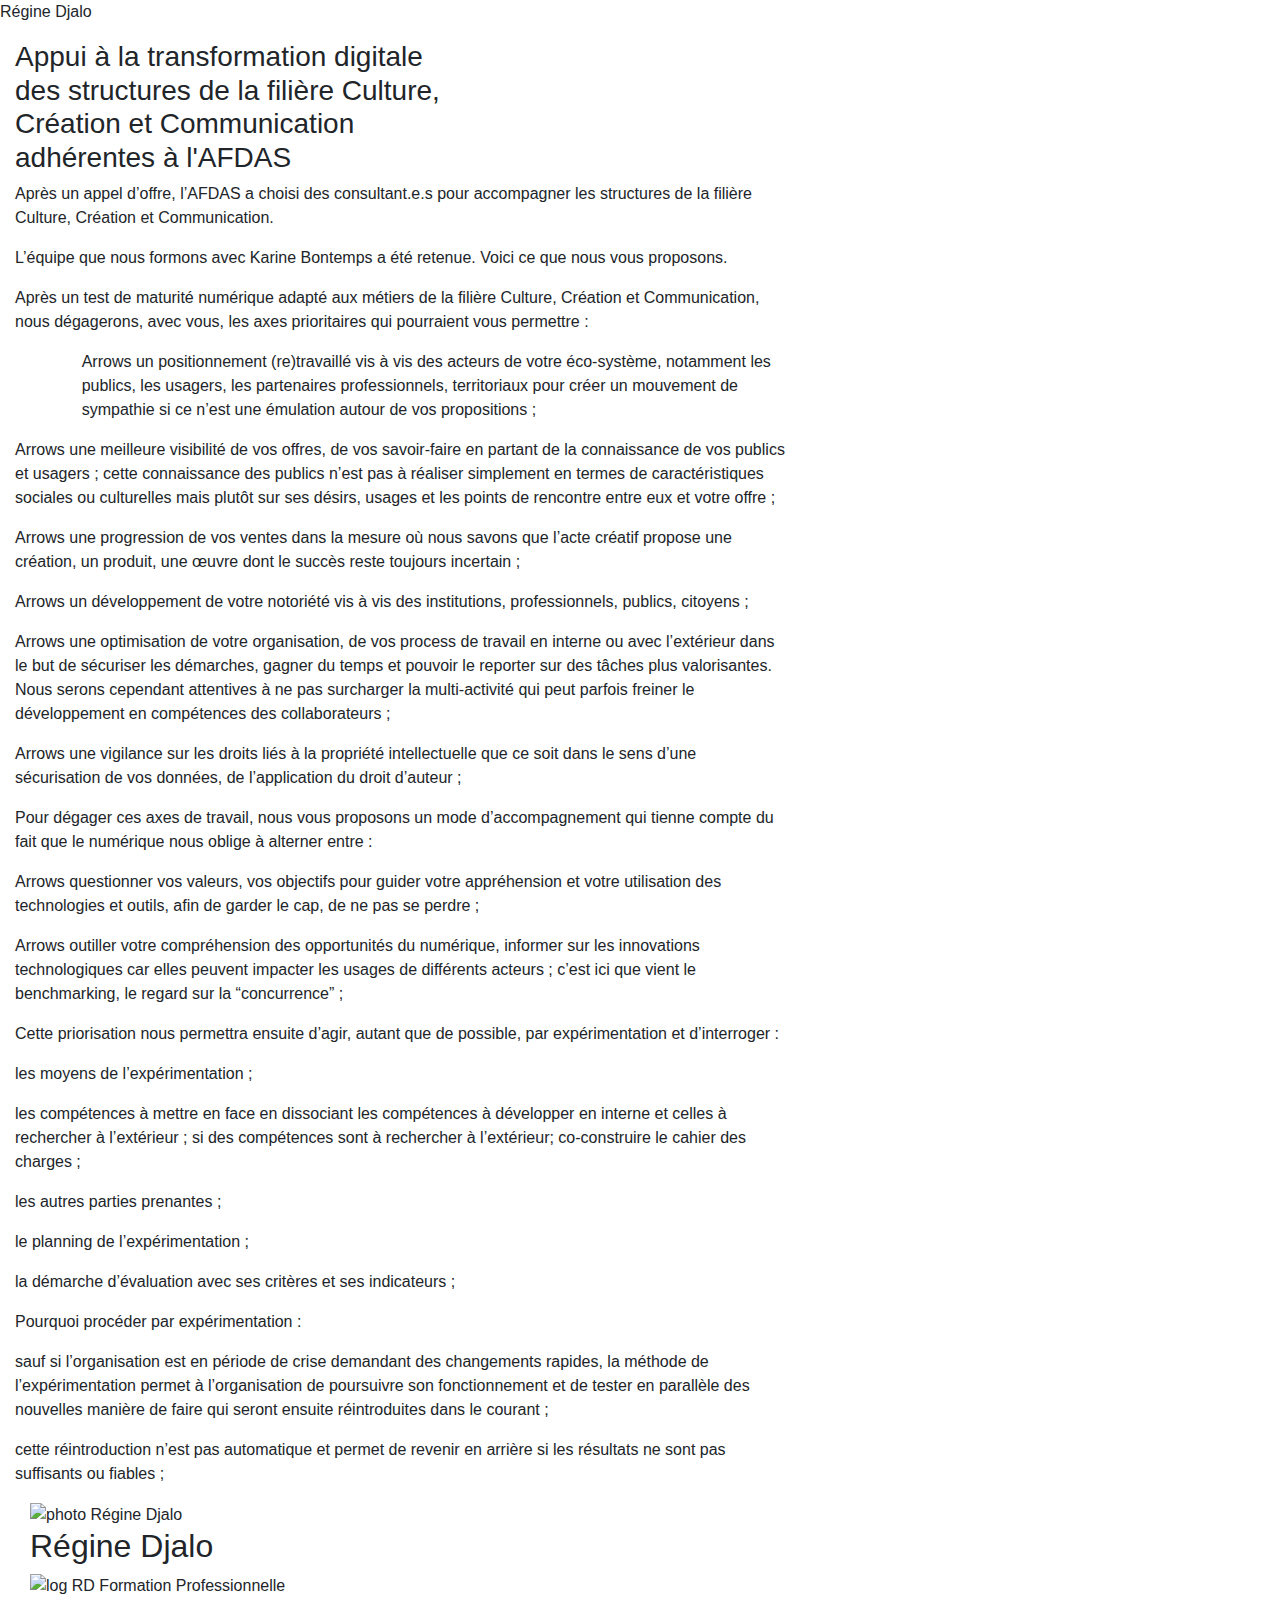
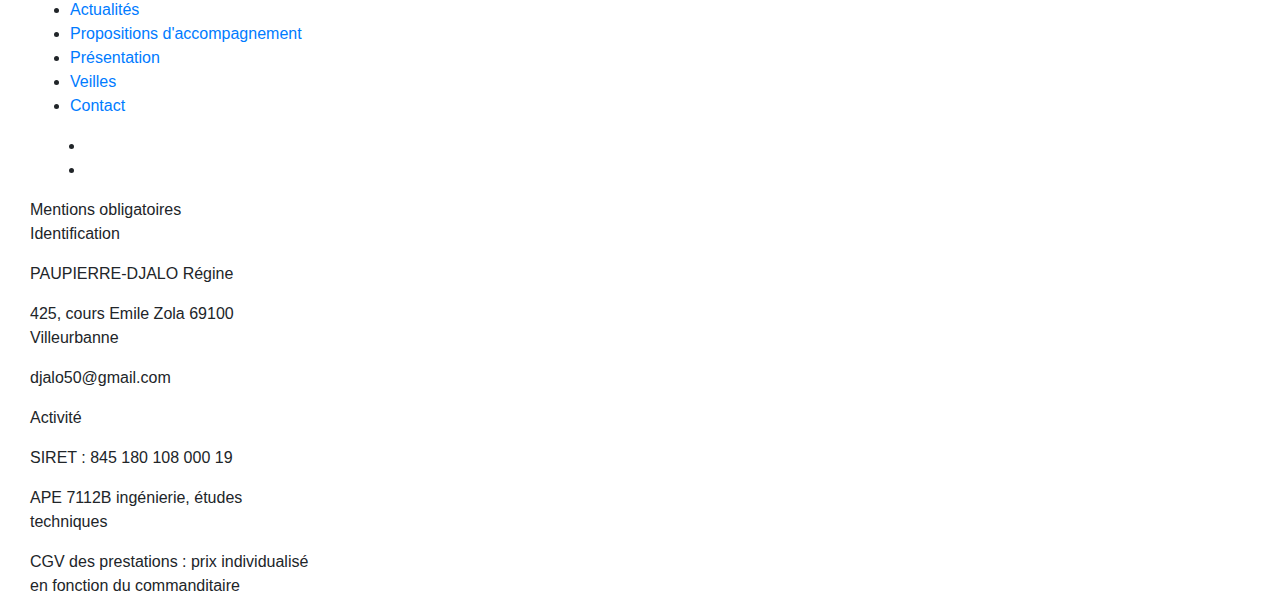
==== pageDeux.html @ 919c6794 "jeudi02" ====
<!DOCTYPE html>
<html>

<head>
    <title>Read Only by HTML5 UP</title>
    <meta charset="utf-8" />
    <meta name="viewport" content="width=device-width, initial-scale=1, user-scalable=no" />
    <script src="https://kit.fontawesome.com/8e71d0ac84.js"></script>
    <script src="https://code.jquery.com/jquery-3.2.1.slim.min.js">
    </script>
    <script src="https://cdnjs.cloudflare.com/ajax/libs/popper.js/1.12.9/umd/popper.min.js">
    </script>
    <script src="https://maxcdn.bootstrapcdn.com/bootstrap/4.0.0/js/bootstrap.min.js">
    </script>
    <link rel="stylesheet" href="https://fonts.googleapis.com/css?family=Montserrat:400,700&display=swap">
    <link rel="stylesheet" href="https://maxcdn.bootstrapcdn.com/bootstrap/4.0.0/css/bootstrap.min.css">
    <link rel="stylesheet" href="pageDeux.css" />

</head>

<body>

    <div id="titleBar">
        <p class="rd">
            Régine Djalo
            <i class="fas fa-bars fa-2x"></i>
        </p>
    </div>


    <div id="page">
        <div class="container-fluid">

            <div class="row">
                <div class="col-md-9">


                    <div id="sectionUn" class="row">
                        <div class="col-6">
                            <h3> Appui à la transformation digitale des
                                structures de la filière Culture, Création et Communication adhérentes à l'AFDAS</h3>
                        </div>
                        <div class="col-2"></div>
                        <div class="col-2 transfo">
                            <img src="../images/transformation-digitale.jpg" alt="">
                        </div>
                    </div>




                    <div class="row">
                        <div class="col-10">

                            <p> Après un appel d’offre, l’AFDAS a choisi des consultant.e.s pour accompagner les
                                structures de la filière Culture, Création et Communication.</p>
                            <p>L’équipe que nous formons avec Karine Bontemps a été retenue. Voici ce que nous vous
                                proposons. </p>

                            <p> Après un test de maturité numérique adapté aux métiers de la filière Culture,
                                Création
                                et Communication, nous dégagerons, avec vous, les axes prioritaires qui pourraient
                                vous
                                permettre : </p>

                            <div class="row">
                                <div class="col-1">
                                    <i class="fad fa-angle-right"></i>
                                </div>
                                <div class="col-11">
                                    <p class="niveau2">
                                        Arrows

                                        un positionnement (re)travaillé vis à vis des acteurs de votre éco-système,
                                        notamment
                                        les publics, les usagers, les partenaires professionnels, territoriaux pour
                                        créer un
                                        mouvement de sympathie si ce n’est une émulation autour de vos propositions ;
                                    </p>
                                </div>
                            </div>
                            <i class="fal fa-arrow-right"></i>
                            <p class="niveau2">
                                Arrows
                                une meilleure visibilité de vos offres, de vos savoir-faire en
                                partant
                                de la
                                connaissance de vos publics et usagers ; cette connaissance des publics n’est pas à
                                réaliser
                                simplement en termes de caractéristiques sociales ou culturelles mais plutôt sur ses
                                désirs,
                                usages et les points de rencontre entre eux et votre offre ;</p>

                            <i class="fal fa-arrow-right"></i>
                            <p class="niveau2">
                                Arrows

                                une progression de vos ventes dans la mesure où nous savons que l’acte créatif
                                propose
                                une création, un produit, une œuvre dont le succès reste toujours incertain ;

                            </p>
                            <i class="fal fa-arrow-right"></i>
                            <p class="niveau2">
                                Arrows

                                un développement de votre notoriété vis à vis des institutions, professionnels,
                                publics,
                                citoyens ;
                            </p>
                            <i class="fal fa-arrow-right"></i>
                            <p class="niveau2">
                                Arrows

                                une optimisation de votre organisation, de vos process de travail en interne ou avec
                                l’extérieur dans le but de sécuriser les démarches, gagner du temps et pouvoir le
                                reporter sur des tâches plus valorisantes. Nous serons cependant attentives à ne pas
                                surcharger la multi-activité qui peut parfois freiner le développement en
                                compétences
                                des collaborateurs ;
                            </p>

                            <i class="fal fa-arrow-right"></i>
                            <p class="niveau2">
                                Arrows

                                une vigilance sur les droits liés à la propriété intellectuelle que ce soit dans le
                                sens
                                d’une sécurisation de vos données, de l’application du droit d’auteur ;
                            </p>
                            <p>
                                Pour dégager ces axes de travail, nous vous proposons un mode d’accompagnement qui
                                tienne compte du fait que le numérique nous oblige à alterner entre :
                            </p>
                            <i class="fal fa-arrow-right"></i>
                            <p class="niveau2">
                                Arrows

                                questionner vos valeurs, vos objectifs pour guider votre appréhension et votre
                                utilisation des technologies et outils, afin de garder le cap, de ne pas se perdre ;

                            </p>

                            <i class="fal fa-arrow-right"></i>
                            <p class="niveau2">
                                Arrows

                                outiller votre compréhension des opportunités du numérique, informer sur les
                                innovations
                                technologiques car elles peuvent impacter les usages de différents acteurs ; c’est
                                ici
                                que vient le benchmarking, le regard sur la “concurrence” ;

                            </p>
                            <p>
                                Cette priorisation nous permettra ensuite d’agir, autant que de possible, par
                                expérimentation et d’interroger :

                            </p>

                            <p class="niveau2">
                                les moyens de l’expérimentation ;
                            </p>

                            <p class="niveau2">
                                les compétences à mettre en face en dissociant les compétences à développer en
                                interne
                                et celles à rechercher à l’extérieur ; si des compétences sont à rechercher à
                                l’extérieur; co-construire le cahier des charges ;

                            </p>
                            <p class="niveau2">
                                les autres parties prenantes ;
                            </p>

                            <p class="niveau2">
                                le planning de l’expérimentation ;
                            </p>
                            <p class="niveau2">
                                la démarche d’évaluation avec ses critères et ses indicateurs ;
                            </p>
                            <p>
                                Pourquoi procéder par expérimentation :
                            </p>
                            <p class="niveau2">sauf si l’organisation est en période de crise demandant des
                                changements
                                rapides, la
                                méthode de l’expérimentation permet à l’organisation de poursuivre son
                                fonctionnement et
                                de tester en parallèle des nouvelles manière de faire qui seront ensuite
                                réintroduites
                                dans le courant ;
                            </p>

                            <p class="niveau2"> cette réintroduction n’est pas automatique et permet de revenir en
                                arrière si les
                                résultats ne sont pas suffisants ou fiables ;
                            </p>




                            <p> </p>
                            <p> </p>
                            <p> </p>
                            <p> </p>
                            <p> </p>






                        </div>
                    </div>











                </div>
            </div>


            <div class="col-md-3">
                <section id="barre">
                    <header>
                        <span class="imageAvatar"> <img src=" ../images/Régine Djalo mai 2019.jpg"
                                alt="photo Régine Djalo" /></span>
                        <h2>Régine Djalo </h2>
                        <div id="logo"> <img class="logo" src="../logo/RDFP-logo.png"
                                alt="log RD Formation Professionnelle" />
                        </div>

                    </header>
                    <nav id="menuBarre">
                        <ul>
                            <li class="menuEl-actualites"> <a href="#accompagnements"> Actualités </a>
                            <li class="menuElt"><a href="#accompagnements">Propositions
                                    d'accompagnement </a>
                            </li>
                            <li class="menuElt"><a href="#presentation">Présentation</a></li>
                            <li class="menuElt"><a href="#veille"> Veilles </a></li>
                            <li class="menuElt"> <a href="#contact">Contact</a></li>
                        </ul>
                    </nav>

                    <footer>


                        <div class="row container-fluid">
                            <div class="col-md-12">

                                <ul class="icons">
                                    <li><a href="https://www.facebook.com/regine.djalo" target="_blank"
                                            class="fab fa-facebook fa-2x">
                                        </a></li>
                                    <li><a href="https://www.linkedin.com/in/reginedjalo/" target="_blank"
                                            class="fab fa-linkedin fa-2x">
                                        </a></li>

                                </ul>
                            </div>
                        </div>
                        <div id="mentions">Mentions obligatoires</div>

                        <div class="mentions">
                            <p class="gras">Identification</p>
                            <p> PAUPIERRE-DJALO Régine </p>
                            <p> 425, cours Emile Zola 69100 Villeurbanne </p>
                            <p> djalo50@gmail.com</p>
                            <p class="gras"> Activité </p>
                            <p> SIRET : 845 180 108 000 19</p>
                            <p> APE 7112B ingénierie, études techniques</p>
                            <p class="gras"> CGV des prestations : prix individualisé en fonction du
                                commanditaire
                            </p>

                        </div>
                    </footer>


                </section>
            </div>


        </div>
    </div>
</body>

</html>
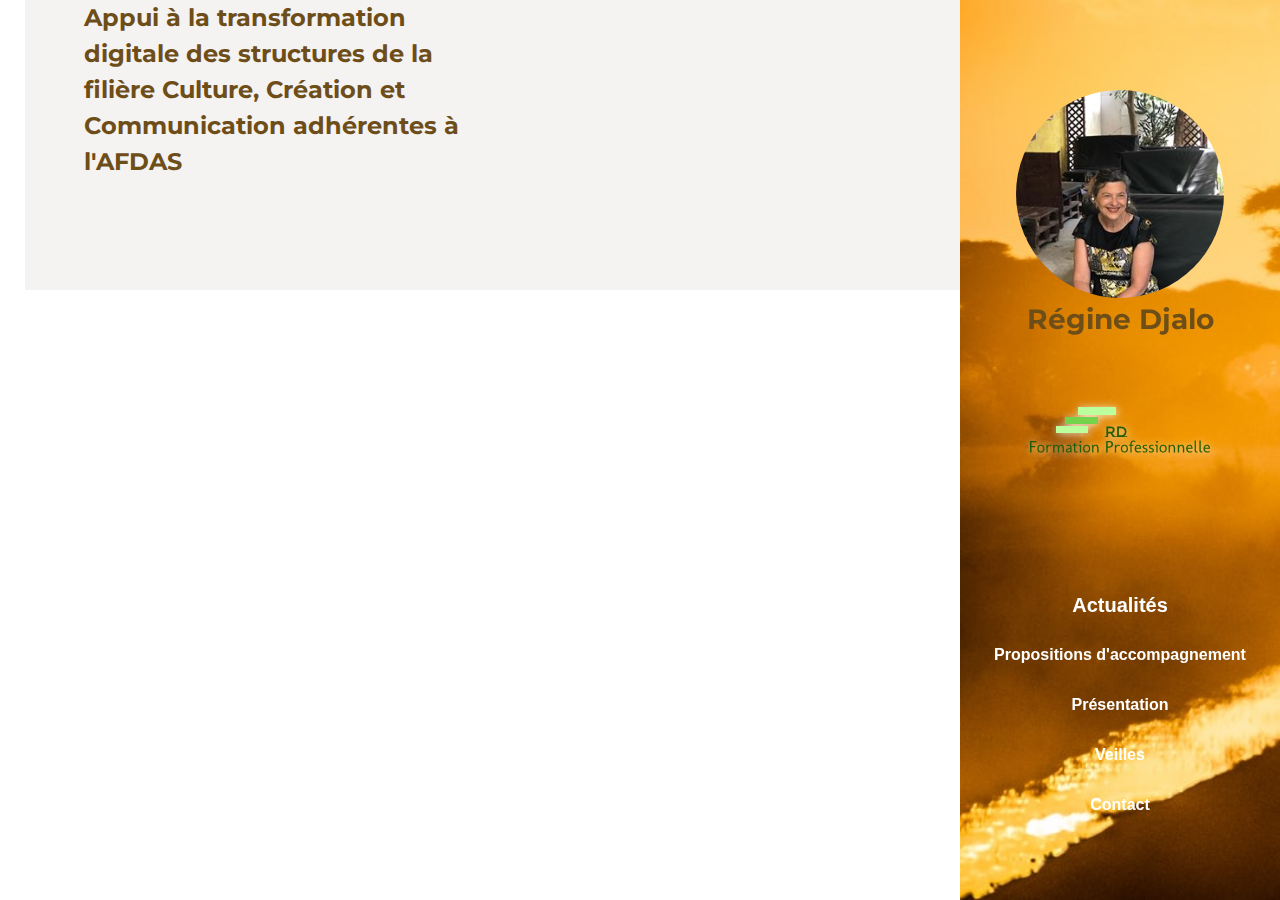
==== commit 8e8e73d6: "sam20200229" ====
--- a/pageDeux.html
+++ b/pageDeux.html
@@ -14,7 +14,7 @@
     </script>
     <link rel="stylesheet" href="https://fonts.googleapis.com/css?family=Montserrat:400,700&display=swap">
     <link rel="stylesheet" href="https://maxcdn.bootstrapcdn.com/bootstrap/4.0.0/css/bootstrap.min.css">
-    <link rel="stylesheet" href="pageDeux.css" />
+    <link rel="stylesheet" href="style.css" />
 
 </head>
 
@@ -52,159 +52,6 @@
                     <div class="row">
                         <div class="col-10">
 
-                            <p> Après un appel d’offre, l’AFDAS a choisi des consultant.e.s pour accompagner les
-                                structures de la filière Culture, Création et Communication.</p>
-                            <p>L’équipe que nous formons avec Karine Bontemps a été retenue. Voici ce que nous vous
-                                proposons. </p>
-
-                            <p> Après un test de maturité numérique adapté aux métiers de la filière Culture,
-                                Création
-                                et Communication, nous dégagerons, avec vous, les axes prioritaires qui pourraient
-                                vous
-                                permettre : </p>
-
-                            <div class="row">
-                                <div class="col-1">
-                                    <i class="fad fa-angle-right"></i>
-                                </div>
-                                <div class="col-11">
-                                    <p class="niveau2">
-                                        Arrows
-
-                                        un positionnement (re)travaillé vis à vis des acteurs de votre éco-système,
-                                        notamment
-                                        les publics, les usagers, les partenaires professionnels, territoriaux pour
-                                        créer un
-                                        mouvement de sympathie si ce n’est une émulation autour de vos propositions ;
-                                    </p>
-                                </div>
-                            </div>
-                            <i class="fal fa-arrow-right"></i>
-                            <p class="niveau2">
-                                Arrows
-                                une meilleure visibilité de vos offres, de vos savoir-faire en
-                                partant
-                                de la
-                                connaissance de vos publics et usagers ; cette connaissance des publics n’est pas à
-                                réaliser
-                                simplement en termes de caractéristiques sociales ou culturelles mais plutôt sur ses
-                                désirs,
-                                usages et les points de rencontre entre eux et votre offre ;</p>
-
-                            <i class="fal fa-arrow-right"></i>
-                            <p class="niveau2">
-                                Arrows
-
-                                une progression de vos ventes dans la mesure où nous savons que l’acte créatif
-                                propose
-                                une création, un produit, une œuvre dont le succès reste toujours incertain ;
-
-                            </p>
-                            <i class="fal fa-arrow-right"></i>
-                            <p class="niveau2">
-                                Arrows
-
-                                un développement de votre notoriété vis à vis des institutions, professionnels,
-                                publics,
-                                citoyens ;
-                            </p>
-                            <i class="fal fa-arrow-right"></i>
-                            <p class="niveau2">
-                                Arrows
-
-                                une optimisation de votre organisation, de vos process de travail en interne ou avec
-                                l’extérieur dans le but de sécuriser les démarches, gagner du temps et pouvoir le
-                                reporter sur des tâches plus valorisantes. Nous serons cependant attentives à ne pas
-                                surcharger la multi-activité qui peut parfois freiner le développement en
-                                compétences
-                                des collaborateurs ;
-                            </p>
-
-                            <i class="fal fa-arrow-right"></i>
-                            <p class="niveau2">
-                                Arrows
-
-                                une vigilance sur les droits liés à la propriété intellectuelle que ce soit dans le
-                                sens
-                                d’une sécurisation de vos données, de l’application du droit d’auteur ;
-                            </p>
-                            <p>
-                                Pour dégager ces axes de travail, nous vous proposons un mode d’accompagnement qui
-                                tienne compte du fait que le numérique nous oblige à alterner entre :
-                            </p>
-                            <i class="fal fa-arrow-right"></i>
-                            <p class="niveau2">
-                                Arrows
-
-                                questionner vos valeurs, vos objectifs pour guider votre appréhension et votre
-                                utilisation des technologies et outils, afin de garder le cap, de ne pas se perdre ;
-
-                            </p>
-
-                            <i class="fal fa-arrow-right"></i>
-                            <p class="niveau2">
-                                Arrows
-
-                                outiller votre compréhension des opportunités du numérique, informer sur les
-                                innovations
-                                technologiques car elles peuvent impacter les usages de différents acteurs ; c’est
-                                ici
-                                que vient le benchmarking, le regard sur la “concurrence” ;
-
-                            </p>
-                            <p>
-                                Cette priorisation nous permettra ensuite d’agir, autant que de possible, par
-                                expérimentation et d’interroger :
-
-                            </p>
-
-                            <p class="niveau2">
-                                les moyens de l’expérimentation ;
-                            </p>
-
-                            <p class="niveau2">
-                                les compétences à mettre en face en dissociant les compétences à développer en
-                                interne
-                                et celles à rechercher à l’extérieur ; si des compétences sont à rechercher à
-                                l’extérieur; co-construire le cahier des charges ;
-
-                            </p>
-                            <p class="niveau2">
-                                les autres parties prenantes ;
-                            </p>
-
-                            <p class="niveau2">
-                                le planning de l’expérimentation ;
-                            </p>
-                            <p class="niveau2">
-                                la démarche d’évaluation avec ses critères et ses indicateurs ;
-                            </p>
-                            <p>
-                                Pourquoi procéder par expérimentation :
-                            </p>
-                            <p class="niveau2">sauf si l’organisation est en période de crise demandant des
-                                changements
-                                rapides, la
-                                méthode de l’expérimentation permet à l’organisation de poursuivre son
-                                fonctionnement et
-                                de tester en parallèle des nouvelles manière de faire qui seront ensuite
-                                réintroduites
-                                dans le courant ;
-                            </p>
-
-                            <p class="niveau2"> cette réintroduction n’est pas automatique et permet de revenir en
-                                arrière si les
-                                résultats ne sont pas suffisants ou fiables ;
-                            </p>
-
-
-
-
-                            <p> </p>
-                            <p> </p>
-                            <p> </p>
-                            <p> </p>
-                            <p> </p>
 
 
 
@@ -231,23 +78,22 @@
             <div class="col-md-3">
                 <section id="barre">
                     <header>
-                        <span class="imageAvatar"> <img src=" ../images/Régine Djalo mai 2019.jpg"
-                                alt="photo Régine Djalo" /></span>
+                        <span class="imageAvatar"> <img src="./images/rdmai2019.jpg" alt="photo Régine Djalo" /></span>
                         <h2>Régine Djalo </h2>
-                        <div id="logo"> <img class="logo" src="../logo/RDFP-logo.png"
+                        <div id="logo"> <img class="logo" src="./logo/logoVert.png"
                                 alt="log RD Formation Professionnelle" />
                         </div>
 
                     </header>
                     <nav id="menuBarre">
                         <ul>
-                            <li class="menuEl-actualites"> <a href="#accompagnements"> Actualités </a>
-                            <li class="menuElt"><a href="#accompagnements">Propositions
+                            <li class="menuElt menuElt-actualites"> <a href="pageDeux.html"> Actualités </a>
+                            <li class="menuElt"><a href="index.html/#accompagnements">Propositions
                                     d'accompagnement </a>
                             </li>
-                            <li class="menuElt"><a href="#presentation">Présentation</a></li>
-                            <li class="menuElt"><a href="#veille"> Veilles </a></li>
-                            <li class="menuElt"> <a href="#contact">Contact</a></li>
+                            <li class="menuElt"><a href="index.html/#presentation">Présentation</a></li>
+                            <li class="menuElt"><a href="index.html/#veille"> Veilles </a></li>
+                            <li class="menuElt"> <a href="index.html/#contact">Contact</a></li>
                         </ul>
                     </nav>
 
@@ -286,6 +132,8 @@
                     </footer>
 
 
+
+
                 </section>
             </div>
 
--- a/style.css
+++ b/style.css
@@ -0,0 +1,730 @@
+@import url("fontawesome-all.min.css");
+
+html {
+    scroll-behavior: smooth;
+}
+
+#page {
+    font-family: Monserrat, Verdana, Geneva, Tahoma, sans-serif;
+    width: 100%;
+    overflow: hidden;
+    padding-left: 25px;
+}
+
+h1,
+h5 {
+    color: #fbad27;
+    line-height: 2em;
+    font-family: "MontSerrat";
+    font-weight: bold;
+    font-size: 1.75rem;
+}
+
+h6 {
+    color: white;
+    line-height: 2em;
+    font-family: "MontSerrat";
+    font-weight: bold;
+    font-size: 1.75rem;
+}
+
+h3 {
+    color: #6d4e19;
+    line-height: 1.5em;
+    font-family: "MontSerrat";
+    font-weight: bolder;
+    align-items: center;
+    font-size: 1.5rem;
+}
+
+h2 {
+    color: #6d4e19;
+    line-height: 1.5em;
+    font-family: "MontSerrat";
+    align-items: center;
+    font-size: 1.75rem;
+    font-weight: bold;
+}
+
+p,
+h4,
+legend {
+    color: #888;
+}
+
+h4,
+legend {
+    line-height: 1.5em;
+    font-size: 1.25rem;
+    display: flex;
+    flex-wrap: wrap;
+}
+
+ul {
+    list-style: none;
+}
+
+
+/* titleBar */
+#titleBar {
+    position: fixed;
+    visibility: hidden;
+    left: 0;
+    top: 0;
+    width: 102%;
+    z-index: 100;
+    background: black;
+    height: 6vh;
+}
+
+.rd {
+    color: white;
+    font-weight: 700;
+    padding-top: 6px;
+    padding-left: 25px;
+}
+
+.fa-bars {
+    position: absolute;
+    cursor: pointer;
+    background-color: #fbad27;
+    height: 6vh;
+    width: 50px;
+    text-align: center;
+    padding-top: 4px;
+    right: 0;
+    top: 0;
+}
+
+
+
+/* Image du haut + texte intro */
+
+.principaleImg {
+    width: 100%;
+    height: auto;
+}
+
+#sectionUn {
+    background-color: rgba(229, 222, 222, 0.4);
+    height: 220px;
+}
+
+.titrePrincipal {
+    text-align: center;
+    margin-top: 3vh;
+}
+
+.textPrincipal {
+    text-align: center;
+}
+
+
+
+/* section Deux propositions d'accompagnement = presta */
+
+.sectionDeux {
+    height: auto;
+}
+
+#accompagnements {
+    margin-top: 5vh;
+    border: 3px solid #6d4e19;
+    width: 50%;
+    text-align: center;
+
+}
+
+.couleurPresta {
+    color: #6d4e19;
+
+}
+
+.fa-circle {
+    color: #fbad27;
+    font-size: x-small;
+    border-radius: 50%;
+    margin-left: 30px;
+    margin-top: 2px;
+}
+
+#inge {
+    margin-top: 5vh;
+
+}
+
+.ingenierie,
+.certification,
+.qualite {
+    margin-left: -6%;
+    margin-top: 3%;
+}
+
+
+/* images sur accompagnement */
+
+
+.centrage {
+    display: flex;
+    flex-direction: column;
+    justify-content: center;
+}
+
+.image {
+    width: 140px;
+    height: 140px;
+    position: relative;
+    display: flex;
+    box-shadow: -14px 10px 5px 0px #fbad27;
+}
+
+.waxUn,
+.waxDeux,
+.waxTrois {
+    width: 140px;
+    height: 140px;
+    box-shadow: 0 0 4px 2px rgba(0, 0, 0, .4);
+}
+
+.symboleUn,
+.symboleDeux,
+.symboleTrois {
+    width: 110px;
+    height: 110px;
+    position: absolute;
+    margin-left: -110px;
+
+}
+
+/* sectionTrois de présentation */
+#sectionTrois {
+    height: 420px;
+}
+
+.courousel-inner {
+    height: 400px;
+}
+
+#presentation {
+    margin-top: 30px;
+    border: 3px solid #6d4e19;
+    width: 50%;
+    text-align: center;
+}
+
+#carouselExampleIndicators {
+    margin-top: 30px;
+}
+
+h3 {
+    margin-left: 10%;
+}
+
+.exp,
+#experiences>ul {
+    color: #ce880f;
+}
+
+#valeurs>ul {
+    color: #6d4e19;
+}
+
+#experiences>ul,
+#valeurs>ul {
+    margin-top: 10px;
+    margin-right: 15px;
+    margin-left: 10%;
+    text-align: justify;
+    font-weight: 400;
+}
+
+.ligneExp {
+    margin-left: 10%;
+    background-image: url("images/wax6.jpeg");
+    height: 13px;
+    width: 200px;
+}
+
+.ligneVal {
+    margin-left: 10%;
+    background-image: url("images/wax5.jpeg");
+    height: 20px;
+    width: 200px;
+}
+
+
+
+/* veille */
+
+
+#veille {
+    margin-top: 30px;
+    text-align: center;
+    border: 3px solid #6d4e19;
+    width: 50%;
+
+}
+
+
+/* Veille : Feature Icons */
+
+.iconVeille {
+    margin-top: 1vh;
+    line-height: 2em;
+}
+
+ul.feature-icons {
+    list-style: none;
+    padding-left: 0;
+}
+
+ul.feature-icons li {
+    text-decoration: none;
+    display: inline-block;
+    margin: 0 0 2em 0;
+    padding: 0.35em 0 0 3.5em;
+    position: relative;
+    width: 100%;
+    align-items: baseline;
+
+}
+
+ul.feature-icons li:before {
+    background: #ce880f;
+    border-radius: 100%;
+    color: #ffffff;
+    display: block;
+    height: 2.5em;
+    left: 0;
+    line-height: 2.5em;
+    position: absolute;
+    text-align: center;
+    top: 0;
+    width: 2.5em;
+}
+
+ul.feature-icons p {
+    margin-top: 1vh;
+}
+
+.art,
+.formation,
+.art2 {
+    font-weight: 400;
+}
+
+.art:hover,
+.formation:hover,
+.art2:hover {
+    color: #fbad27;
+}
+
+.cadreVeille {
+    margin-top: -30px;
+    margin-left: -65px;
+}
+
+.contenuVeille {
+    line-height: 1em;
+    width: 100px;
+}
+
+.noir {
+    color: black;
+}
+
+
+/* contact */
+
+.contact {
+    margin-top: 2vh;
+    margin-bottom: 2vh;
+    display: flex;
+
+}
+
+.points {
+    color: #6d4e19;
+    font-size: 1.75rem;
+    line-height: 1.5em;
+    margin-left: 5px;
+}
+
+.mail {
+    color: #fbad27;
+    font-size: 1.75rem;
+    line-height: 1.5em;
+    margin-left: 5px;
+}
+
+
+.realisation {
+    font-size: 1.25rem;
+    color: #6d4e19;
+    line-height: 1.5em;
+}
+
+
+
+/* header*/
+#barre {
+    background-image: url(images/SergeyPesterev.jpeg);
+    background-size: cover;
+    width: 25%;
+    height: 100%;
+    display: flex;
+    flex-direction: column;
+    justify-content: space-between;
+    overflow-y: auto;
+    position: fixed;
+    text-align: center;
+    top: 0;
+    right: 0;
+    transform: translateX(0%);
+    transition: all 0.3s cubic-bezier(0.175, 0.885, 0.32, 1.275);
+}
+
+.imageAvatar img {
+    margin: auto;
+    width: 65%;
+    border-radius: 100%;
+    display: block;
+    margin-top: 10vh;
+
+}
+
+#logo {
+    margin-top: -2vh;
+    filter: drop-shadow(1px 1px 4px rgba(255, 255, 255, .8));
+}
+
+#menuBarre ul {
+    padding-left: 0;
+    padding-top: 50px;
+}
+
+.menuElt-actualites {
+    font-size: 1.25rem;
+    font-weight: bolder;
+}
+
+.menuElt {
+    height: 50px;
+    display: flex;
+    flex-direction: column;
+    justify-content: center;
+    font-weight: bolder;
+
+}
+
+.menuElt:hover {
+    background-color: #ce880f;
+    background-size: auto 40px;
+}
+
+#menuBarre a {
+    color: #ffffff;
+    text-decoration-line: none;
+}
+
+
+/*footer*/
+
+.icons {
+    display: flex;
+    flex-direction: row;
+    justify-content: space-around;
+    margin-top: 20px;
+
+}
+
+ul.icons {
+    width: 100%;
+    height: 50px;
+}
+
+.fab,
+.fas {
+
+    color: #ffffff;
+}
+
+a:hover {
+    color: #ce880f;
+    text-decoration: none;
+}
+
+#mentions {
+    height: 350px;
+    margin-top: 10px;
+    color: rgba(229, 222, 222, 0.4);
+}
+
+.mentions {
+    display: none;
+    visibility: hidden;
+    font-size: 5px;
+}
+
+.mentions-contenu a {
+    color: #888;
+}
+
+
+
+/* MEDIA QUERIES  */
+@media screen and (min-width: 319px) and (max-width: 479px) {
+
+    h1,
+    h5 {
+        font-size: 1.20rem;
+    }
+
+    #page {
+        margin-left: -10px;
+        margin-top: 25px;
+    }
+
+    h3 {
+        font-size: 1.2rem;
+    }
+
+    #accompagnements,
+    #presentation,
+    #veille {
+        font-size: 1.2rem;
+    }
+
+    h6 {
+        font-size: 15px;
+    }
+
+    .fa-bars {
+        margin-right: 7px;
+    }
+
+    #sectionTrois {
+        height: 600px;
+    }
+
+}
+
+@media screen and (min-width: 480px) and (max-width: 767px) {
+    .fa-bars {
+        margin-right: 12px;
+    }
+}
+
+/* MEDIA QUERIES titre et barre menu  */
+
+
+@media screen and (min-width: 319px) and (max-width: 479px) {
+
+    .logo {
+        width: 100px;
+    }
+
+    #barre {
+        font-size: 0.5em;
+    }
+
+    ul.icons {
+        padding-right: 0px;
+        padding-left: 25px;
+    }
+}
+
+@media screen and (min-width: 480px) and (max-width: 767px) {
+    .menuElt {
+        font-weight: 300;
+        font-size: 0.8rem;
+    }
+}
+
+/* MEDIA QUERIES sectionUn  */
+
+@media only screen and (min-width: 768px) and (max-width: 1280px) {
+    #sectionUn {
+        height: 290px;
+    }
+
+    h1,
+    h5 {
+        line-height: 1.75em;
+    }
+}
+
+@media screen and (min-width: 320px) and (max-width: 768px) {
+    #sectionUn {
+        height: 7%;
+    }
+
+    .titrePrincipal {
+        margin-top: 0vh;
+    }
+
+    .textPrincipal {
+        font-size: smaller;
+        height: 10vh;
+    }
+
+}
+
+/* MEDIA QUERIES sectionDeux */
+
+
+@media only screen and (min-width: 959px) and (max-width: 1280px) {
+    .fa-circle {
+        margin-left: 0px;
+    }
+}
+
+@media only screen and (min-width: 768px) and (max-width: 959px) {
+    .fa-circle {
+        margin-left: 0px;
+    }
+
+    .image {
+        width: 120px;
+        height: 120px;
+    }
+
+    .image:hover {
+        box-shadow: -15px 30px 10px 0px #fbad27;
+    }
+
+    h4 {
+        margin-left: 35px;
+    }
+
+    .symboleUn,
+    .symboleDeux,
+    .symboleTrois {
+        width: 100px;
+        height: 100px;
+        margin-left: -100px;
+    }
+
+    #accompagnements {
+        width: 70%;
+    }
+}
+
+@media screen and (min-width: 320px) and (max-width: 479px) {
+    .image {
+        margin-left: -40%;
+        margin-right: auto;
+    }
+
+    #accompagnements {
+        width: 100%;
+        text-align: center;
+    }
+
+    .centrage {
+        margin-left: 125px;
+    }
+
+    .smart {
+        margin-top: 5vh;
+        text-align: center;
+    }
+
+    .portable {
+        margin-bottom: -60px;
+    }
+}
+
+@media screen and (min-width: 480px) and (max-width: 767px) {
+    .image {
+        margin-left: 33%;
+    }
+
+    #accompagnements {
+        width: 100%;
+        text-align: center;
+    }
+
+    .fa-circle {
+        margin-left: 47%;
+    }
+
+    h5 {
+        margin-left: 10%;
+    }
+}
+
+/* MEDIA QUERIES sectionTrois Présentation  */
+@media screen and (min-width: 320px) and (max-width: 479px) {
+
+    #experiences>ul,
+    #valeurs>ul {
+
+        text-align: left;
+
+    }
+}
+
+
+/* MEDIA QUERIES sectionQuatre Veille */
+
+@media screen and (min-width: 320px) and (max-width: 479px) {
+
+    #sectionQuatre {
+        margin-bottom: -40px;
+    }
+
+    .cadreVeille {
+        height: 20vh;
+        margin-left: -80px;
+    }
+
+    .contenuVeille {
+        line-height: 1rem;
+        width: 100%;
+    }
+
+}
+
+
+/* MEDIA QUERIES section contact et réalisation */
+
+@media screen and (min-width: 480px) and (max-width: 959px) {
+    .realisation {
+        margin-left: -4px;
+
+    }
+}
+
+@media screen and (min-width: 320px) and (max-width: 479px) {
+    h5>.contact {
+        margin-top: 5px;
+    }
+
+    #contact {
+        margin-bottom: -30px;
+    }
+
+    .cont {
+        margin-top: 7px;
+    }
+
+    .points {
+        visibility: hidden;
+    }
+
+    .mail {
+        margin-left: -10px;
+        font-size: 1.25rem;
+        margin-top: 3px;
+    }
+
+    h5 {
+        font-size: 1rem;
+
+    }
+
+    .real {
+        margin-bottom: 45px;
+    }
+}